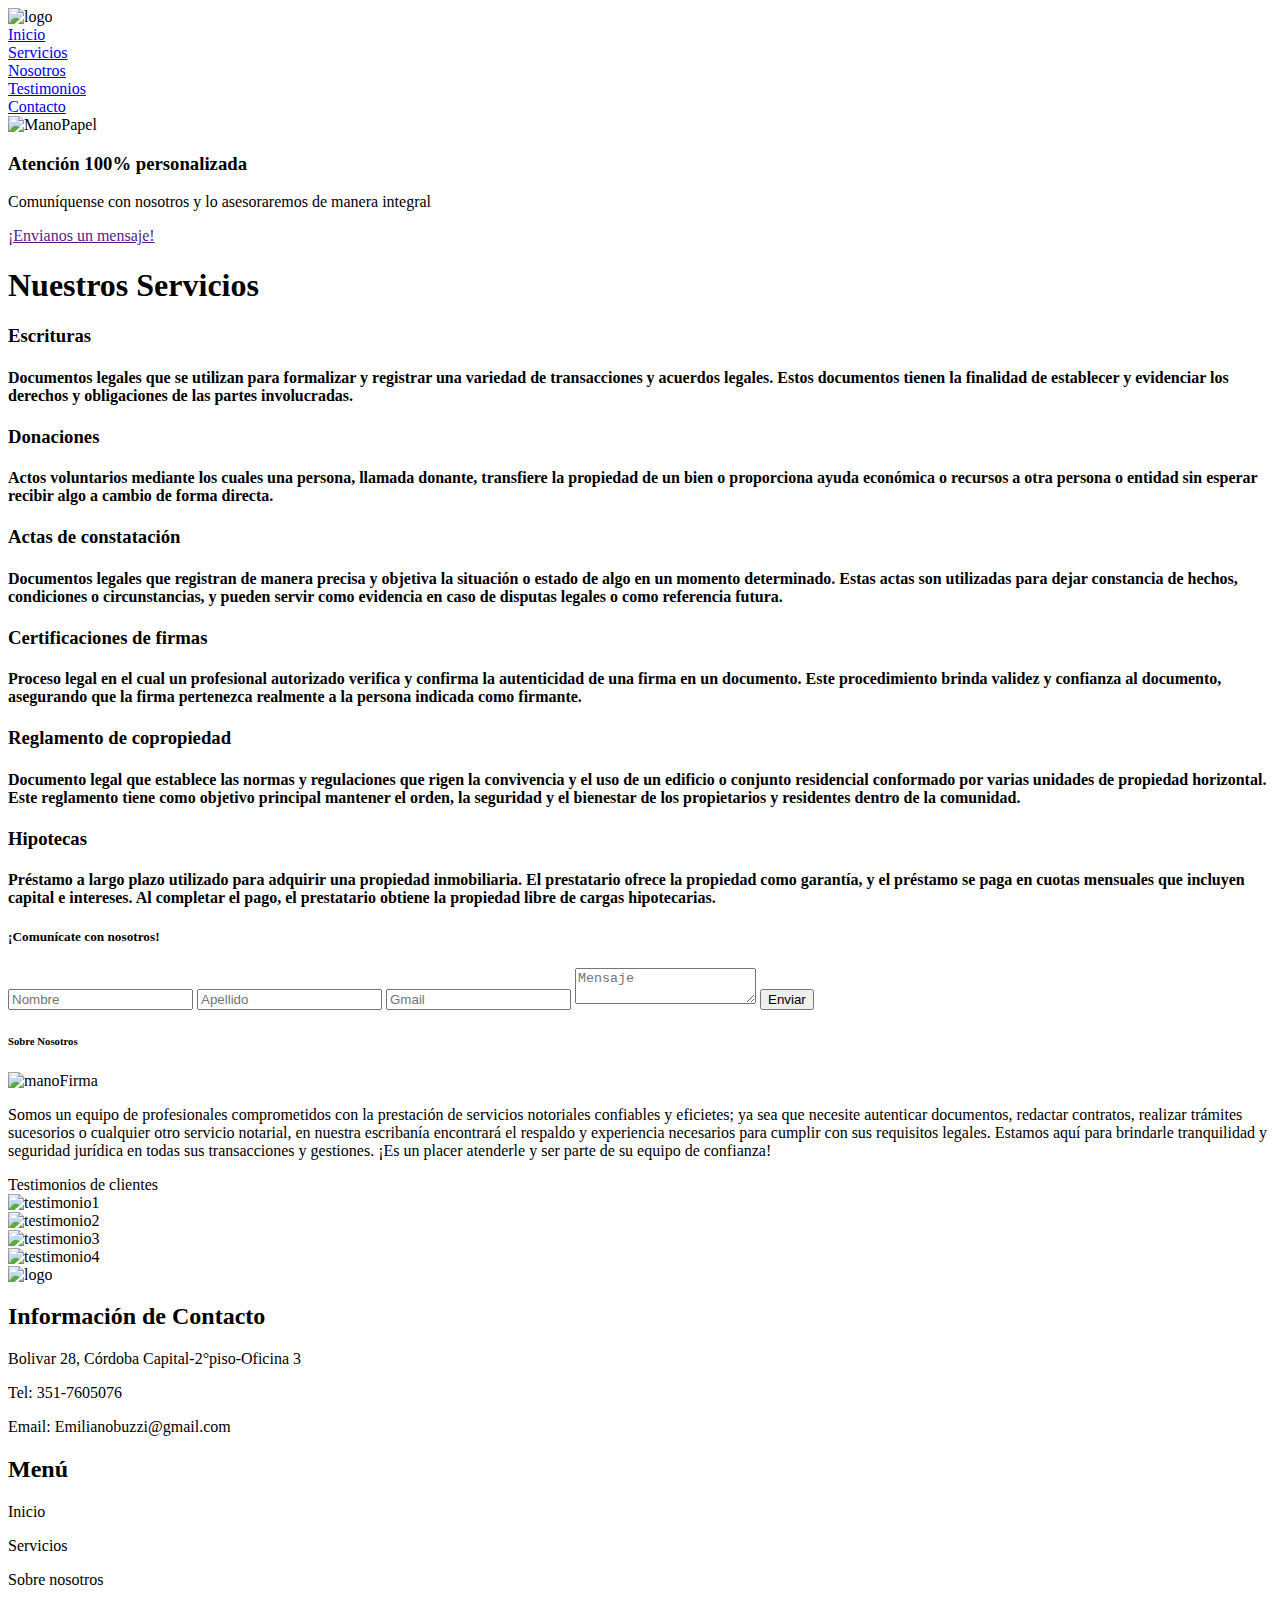
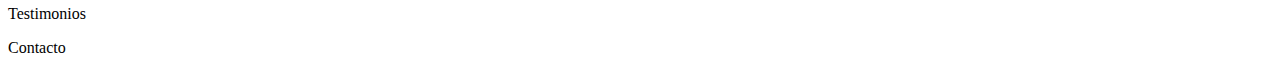
==== pages/index.html @ a54d1723 "organicé todos los archivos scss" ====
<!DOCTYPE html>
<html lang="en">

<head>
    <meta charset="UTF-8">
    <meta http-equiv="X-UA-Compatible" content="IE=edge">
    <meta name="viewport" content="width=device-width, initial-scale=1.0">
    <link rel="stylesheet" href="./css/style.css">
   
    <link rel="shortcurt icon" href="./img/img1.jpeg">

    <title>Primera Entrega</title>
</head>

<body>
    <!-- HEADER -->
    <header class="header">
        <div class="encabezado">

            <a idhref=" ./index.html">
                <img src="../img/logo-mb.png" alt="logo" class="imgLogo">
            </a>

        </div>
        <div class="gridNav">
            <nav class="grid-container">
                <div class="column">
                    <a href="./index.html">Inicio</a>
                </div>
                <div class="column">
                    <a href="./pages/servicios.html">Servicios</a>
                </div>
                <div class="column">
                    <a href="./pages/nosotros.html">Nosotros</a>
                </div>
                <div class="column">
                    <a href="./pages/testimonios.html">Testimonios</a>
                </div>
                <div class="column">
                    <a href="./pages/contacto.html">Contacto</a>
                </div>
            </nav>
        </div>
        <!-- <nav class="enlaces">
            <ul class="links">
                <li>
                    <a href="../index.html">Inicio</a>
                </li>
                <li>
                    <a href="pages/servicios.html">Servicios</a>
                </li>
                <li>
                    <a href="pages/nosotros.html">Nosotros</a>
                </li>
                <li>
                    <a href="pages/testimonios.html">Testimonios</a>
                </li>
                <li>
                    <a href="pages/contacto.html">Contacto</a>
                </li>
            </ul>
        </nav> -->
    </header>
    <!-- MAIN -->
    <main class="main">

        <div class="container">
            <img class="imgMano" src="./img/img3.jpeg" alt="ManoPapel">
        </div>
        <!-- ATENCION PERSONALIZADA -->
        <div class="mensaje">
            <div class="cajaMensaje1">
                <h3 class="titleMensaje">Atención 100% personalizada</h3>
                <p class="textMensaje">Comuníquense con nosotros y lo asesoraremos de manera integral</p>
            </div>
            <div class="botonMensaje">
                <a href="">¡Envianos un mensaje!</a>
            </div>
        </div>
        <!-- NUESTROS SERVICIOS -->
       
        <div class="nuestroServicio">
            <div class="titleServicios">
                <h1>Nuestros Servicios</h1>
            </div>
            <div class="boxServicios ">
                <div class="card ">
                    <div class="box">
                        <h3>Escrituras</h3>
                        <h4>Documentos legales que se utilizan para formalizar y registrar una variedad de transacciones
                            y acuerdos legales. Estos documentos tienen la finalidad de establecer y evidenciar los
                            derechos y obligaciones de las partes involucradas.</h4>

                    </div>
                    <div class="box">
                        <h3>Donaciones</h3>
                        <h4>Actos voluntarios mediante los cuales una persona, llamada donante, transfiere la propiedad
                            de un bien o proporciona ayuda económica o recursos a otra persona o entidad sin esperar
                            recibir algo a cambio de forma directa.</h4>
                    </div>
                </div>
                <div class="boxServicios">
                    <div class="card">
                        <div class="box">
                            <h3>Actas de constatación</h3>
                            <h4>Documentos legales que registran de manera precisa y objetiva la situación o estado de
                                algo en un momento determinado. Estas actas son utilizadas para dejar constancia de
                                hechos, condiciones o circunstancias, y pueden servir como evidencia en caso de disputas
                                legales o como referencia futura.</h4>
                        </div>
                        <div class="box">
                            <h3>Certificaciones de firmas</h3>
                            <h4>Proceso legal en el cual un profesional autorizado verifica y confirma la autenticidad
                                de una firma en un documento. Este procedimiento brinda validez y confianza al
                                documento, asegurando que la firma pertenezca realmente a la persona indicada como
                                firmante.</h4>
                        </div>
                    </div>
                    <div class="boxServicios">
                        <div class="card">
                            <div class="box">
                                <h3>Reglamento de copropiedad</h3>
                                <h4>Documento legal que establece las normas y regulaciones que rigen la convivencia y
                                    el uso de un edificio o conjunto residencial conformado por varias unidades de
                                    propiedad horizontal. Este reglamento tiene como objetivo principal mantener el
                                    orden, la seguridad y el bienestar de los propietarios y residentes dentro de la
                                    comunidad.</h4>
                            </div>
                            <div class="box">
                                <h3>Hipotecas</h3>
                                <h4>Préstamo a largo plazo utilizado para adquirir una propiedad inmobiliaria. El
                                    prestatario ofrece la propiedad como garantía, y el préstamo se paga en cuotas
                                    mensuales que incluyen capital e intereses. Al completar el pago, el prestatario
                                    obtiene la propiedad libre de cargas hipotecarias.</h4>
                            </div>
                        </div>
                    </div>
                </div>
            </div>
            <!-- FORMULARIO -->
            <div>
                <h5 class="TituloFormulario">¡Comunícate con nosotros!</h5>
                <form class="formulario" method="get" enctype="text/plain">
                    <input type="text" placeholder="Nombre" name="Nombre" class="nombre">
                    <input type="text" placeholder="Apellido" name="Apellido" class="apellido">
                    <input type="email" placeholder="Gmail" name="correo-electronico" class="correoEletronico">
                    <textarea type="texto" placeholder="Mensaje" name="mensaje" class="Mensaje"></textarea>
                    <input type="submit" value="Enviar" class="enviar">
                </form>
            </div>
            <!-- SOBRE NOSOTROS -->
            <div class="containerNosotros"> </div>
            <div>
                <h6 class="tituloNosotros">Sobre Nosotros</h6>
            </div>

            <div class="contenidoNosotros">
                <div>
                    <img class="imgEscribania" src="./img/img4.png" alt="manoFirma">
                </div>
                <div>
                    <p class="parrafoNosotros">Somos un equipo de profesionales comprometidos con la prestación
                        de
                        servicios notoriales confiables y eficietes; ya sea que necesite autenticar documentos,
                        redactar contratos, realizar trámites sucesorios o cualquier otro servicio notarial, en
                        nuestra escribanía encontrará el respaldo y experiencia necesarios para cumplir con sus
                        requisitos legales. Estamos aquí para brindarle tranquilidad y seguridad jurídica en
                        todas
                        sus transacciones y gestiones.
                        ¡Es un placer atenderle y ser parte de su equipo de confianza!
                    </p>
                </div>
            </div>

<!-- No pude aplicar bootstrap en el inicio -->
            <!-- TESTIMONIOS -->
            <!-- <div id="carouselExample" class="carousel slide">
                <div class="carousel-inner">
                    <div class="carousel-item active">
                        <img src="./img/testimonio1_Mesa de trabajo 1.png" class="d-block w-100" alt="testimonio1">
                    </div>
                    <div class="carousel-item">
                        <img src="./img/testimonio1_Mesa de trabajo 1.png" class="d-block w-100" alt="testimonio1">
                    </div>
                    <div class="carousel-item">
                        <img src="./img/testimonio1_Mesa de trabajo 1.png" class="d-block w-100" alt="testimonio1">
                    </div>
                </div>
                <button class="carousel-control-prev" type="button" data-bs-target="#carouselExample"
                    data-bs-slide="prev">
                    <span class="carousel-control-prev-icon" aria-hidden="true"></span>
                    <span class="visually-hidden">Previous</span>
                </button>
                <button class="carousel-control-next" type="button" data-bs-target="#carouselExample"
                    data-bs-slide="next">
                    <span class="carousel-control-next-icon" aria-hidden="true"></span>
                    <span class="visually-hidden">Next</span>
                </button>
            </div> -->

            <div class="contenedorTestimonios">
                <div>
                    <h7 class="tituloTestimonios"> Testimonios de clientes </h7>
                </div>
                <div class="testimonios">
                    <div class="testimonio"><img class="imgtestimonio" src="./img/testimonio1_Mesa de trabajo 1.png" alt="testimonio1"></div>
                    <div class="testimonio"><img class="imgtestimonio" src="./img/testimonio2_Mesa de trabajo 1.png" alt="testimonio2"></div>
                    <div class="testimonio"><img class="imgtestimonio" src="./img/testimonio3_Mesa de trabajo 1.png" alt="testimonio3"></div>
                    <div class="testimonio"><img class="imgtestimonio" src="./img/testimonio4_Mesa de trabajo 1.png" alt="testimonio4"></div>
                </div>
            </div>



    </main>

    <!-- FOOTER -->
    <footer class="footer">
        <div class="imgFooter">

            <img src="./img/img1.jpeg" alt="logo" class="img1">


        </div>
        <div class="infoFooter">
            <div class="titleFooter">
                <h2>Información de Contacto</h2>

            </div>
            <div class="contenidoFooter">
                <p class="direccion">Bolivar 28, Córdoba Capital-2°piso-Oficina 3</p>
                <p class="telefono">Tel: 351-7605076</p>
                <p class="correo">Email: Emilianobuzzi@gmail.com</p>
            </div>

        </div>
        <div class="infoFooter2">
            <div class="titleFooter2">
                <h2>Menú</h2>

            </div>
            <div class="contenidoFooter2">
                <p class="inicio">Inicio</p>
                <p class="servicios">Servicios</p>
                <p class="nosotros">Sobre nosotros</p>
                <p class="testimonios">Testimonios</p>
                <p class="contacto">Contacto</p>
            </div>

        </div>

    </footer>
    
</body>

</html>
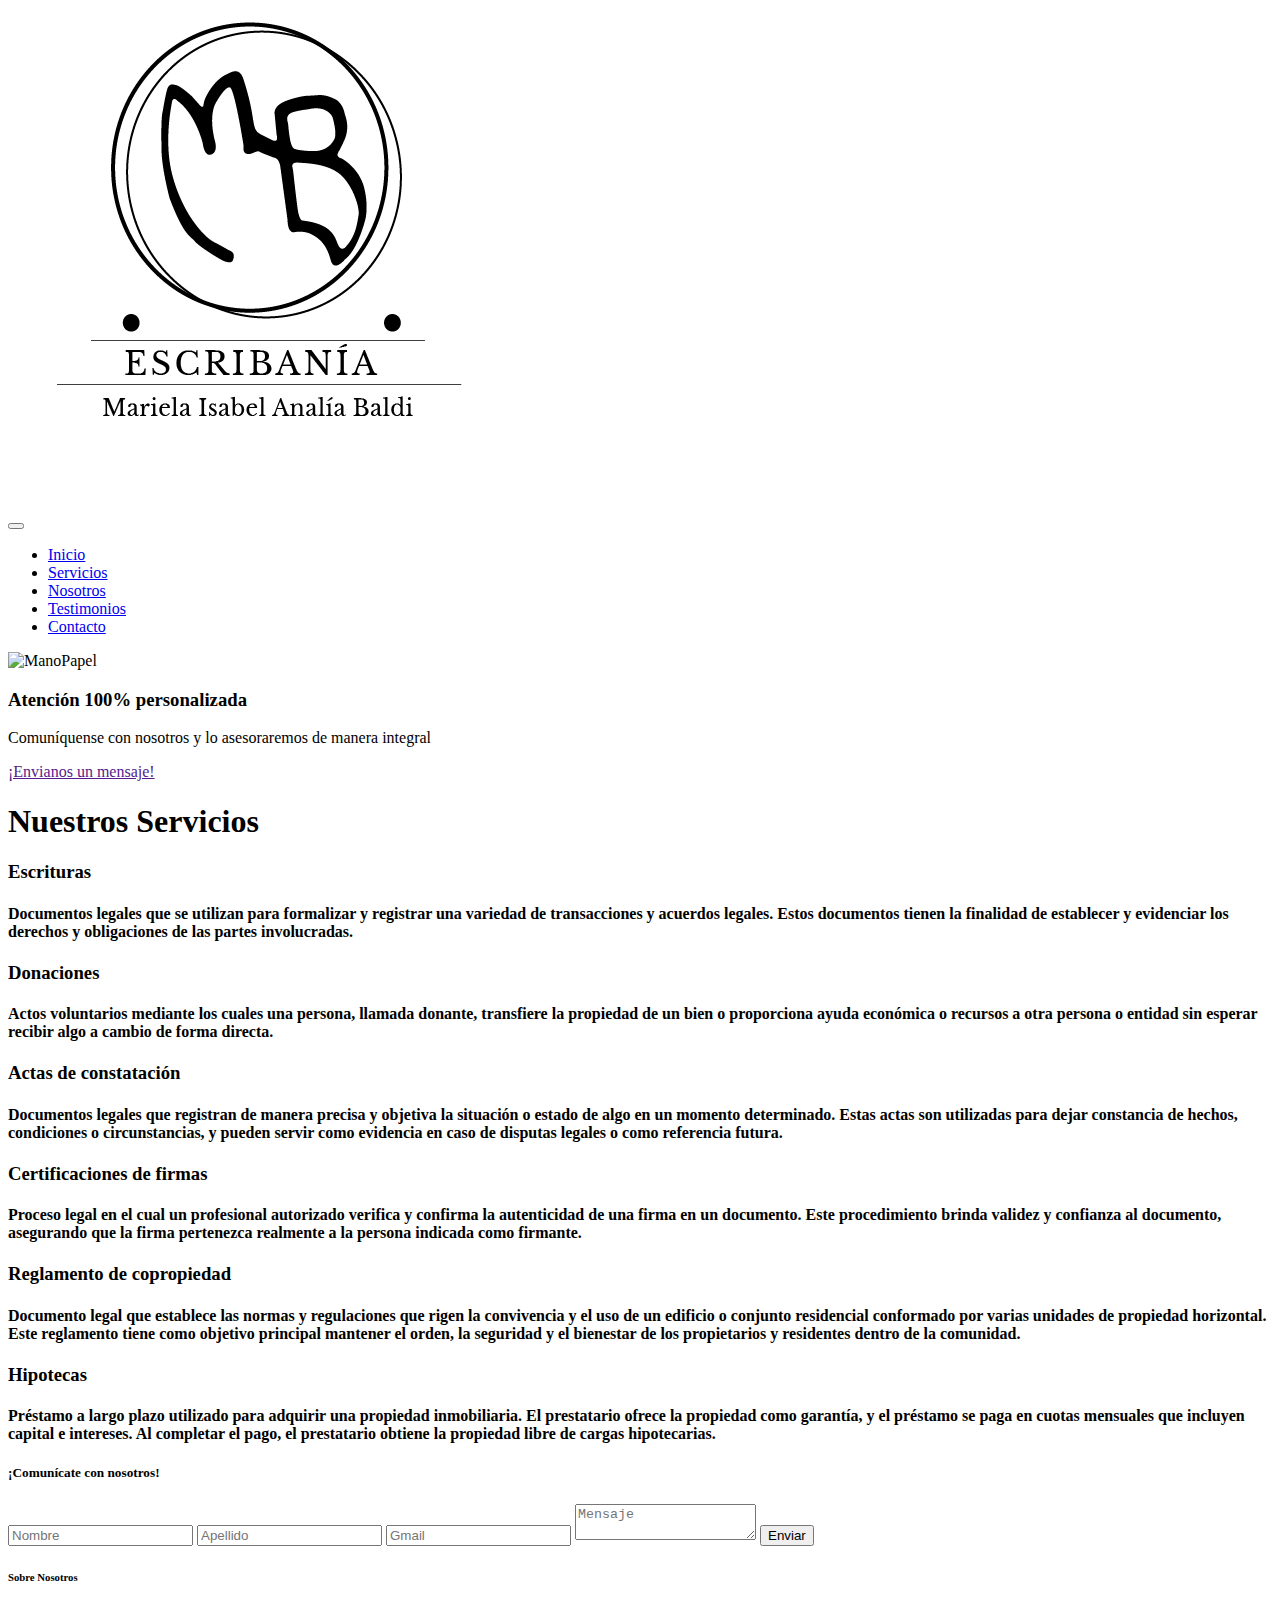
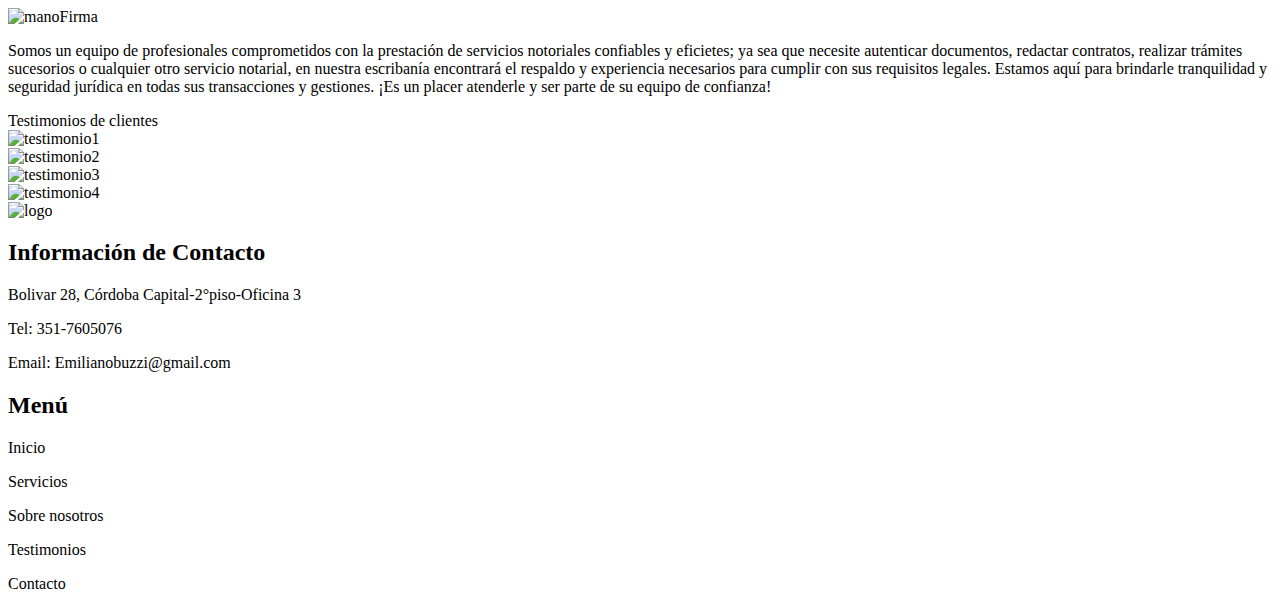
==== commit 6a0d2cc0: "agregué variables de colores a todas las secciones" ====
--- a/pages/index.html
+++ b/pages/index.html
@@ -9,7 +9,7 @@
    
     <link rel="shortcurt icon" href="./img/img1.jpeg">
 
-    <title>Primera Entrega</title>
+    <title>Tercera Entrega</title>
 </head>
 
 <body>
@@ -21,45 +21,36 @@
                 <img src="../img/logo-mb.png" alt="logo" class="imgLogo">
             </a>
 
-        </div>
-        <div class="gridNav">
-            <nav class="grid-container">
-                <div class="column">
-                    <a href="./index.html">Inicio</a>
-                </div>
-                <div class="column">
-                    <a href="./pages/servicios.html">Servicios</a>
-                </div>
-                <div class="column">
-                    <a href="./pages/nosotros.html">Nosotros</a>
-                </div>
-                <div class="column">
-                    <a href="./pages/testimonios.html">Testimonios</a>
-                </div>
-                <div class="column">
-                    <a href="./pages/contacto.html">Contacto</a>
-                </div>
-            </nav>
-        </div>
-        <!-- <nav class="enlaces">
-            <ul class="links">
-                <li>
-                    <a href="../index.html">Inicio</a>
-                </li>
-                <li>
-                    <a href="pages/servicios.html">Servicios</a>
-                </li>
-                <li>
-                    <a href="pages/nosotros.html">Nosotros</a>
-                </li>
-                <li>
-                    <a href="pages/testimonios.html">Testimonios</a>
-                </li>
-                <li>
-                    <a href="pages/contacto.html">Contacto</a>
-                </li>
-            </ul>
-        </nav> -->
+            <nav class="navbar navbar-expand-lg bg-body-tertiary navContenedor1">
+
+                <div class="container-fluid">
+                    <button class="navbar-toggler " type="button" data-bs-toggle="collapse"
+                        data-bs-target="#navbarSupportedContent" aria-controls="navbarSupportedContent"
+                        aria-expanded="false" aria-label="Toggle navigation">
+                        <span class="navbar-toggler-icon"></span>
+                    </button>
+                    <div class="collapse navbar-collapse" id="navbarSupportedContent">
+                        <ul class="navbar-nav me-auto mb-2 mb-lg-0">
+                            <li class="nav-item">
+                                <a class="nav-link " href="./index.html">Inicio</a>
+                            </li>
+                            <li class="nav-item">
+                                <a class="nav-link" href="./pages/servicios.html">Servicios</a>
+                            </li>
+                            <li class="nav-item">
+                                <a class="nav-link" href="./pages/nosotros.html">Nosotros</a>
+                            </li>
+                            <li class="nav-item">
+                                <a class="nav-link" href="./pages/testimonios.html">Testimonios</a>
+                            </li>
+                            <li class="nav-item">
+                                <a class="nav-link" href="./pages/contacto.html">Contacto</a>
+                            </li>
+                        </ul>
+                    </div>
+                </div>
+            </nav> 
+    
     </header>
     <!-- MAIN -->
     <main class="main">
@@ -172,31 +163,8 @@
                 </div>
             </div>
 
-<!-- No pude aplicar bootstrap en el inicio -->
-            <!-- TESTIMONIOS -->
-            <!-- <div id="carouselExample" class="carousel slide">
-                <div class="carousel-inner">
-                    <div class="carousel-item active">
-                        <img src="./img/testimonio1_Mesa de trabajo 1.png" class="d-block w-100" alt="testimonio1">
-                    </div>
-                    <div class="carousel-item">
-                        <img src="./img/testimonio1_Mesa de trabajo 1.png" class="d-block w-100" alt="testimonio1">
-                    </div>
-                    <div class="carousel-item">
-                        <img src="./img/testimonio1_Mesa de trabajo 1.png" class="d-block w-100" alt="testimonio1">
-                    </div>
-                </div>
-                <button class="carousel-control-prev" type="button" data-bs-target="#carouselExample"
-                    data-bs-slide="prev">
-                    <span class="carousel-control-prev-icon" aria-hidden="true"></span>
-                    <span class="visually-hidden">Previous</span>
-                </button>
-                <button class="carousel-control-next" type="button" data-bs-target="#carouselExample"
-                    data-bs-slide="next">
-                    <span class="carousel-control-next-icon" aria-hidden="true"></span>
-                    <span class="visually-hidden">Next</span>
-                </button>
-            </div> -->
+
+  
 
             <div class="contenedorTestimonios">
                 <div>
@@ -250,6 +218,9 @@
         </div>
 
     </footer>
+    <script src="https://cdn.jsdelivr.net/npm/bootstrap@5.3.0/dist/js/bootstrap.bundle.min.js"
+    integrity="sha384-geWF76RCwLtnZ8qwWowPQNguL3RmwHVBC9FhGdlKrxdiJJigb/j/68SIy3Te4Bkz"
+    crossorigin="anonymous"></script>
     
 </body>
 
